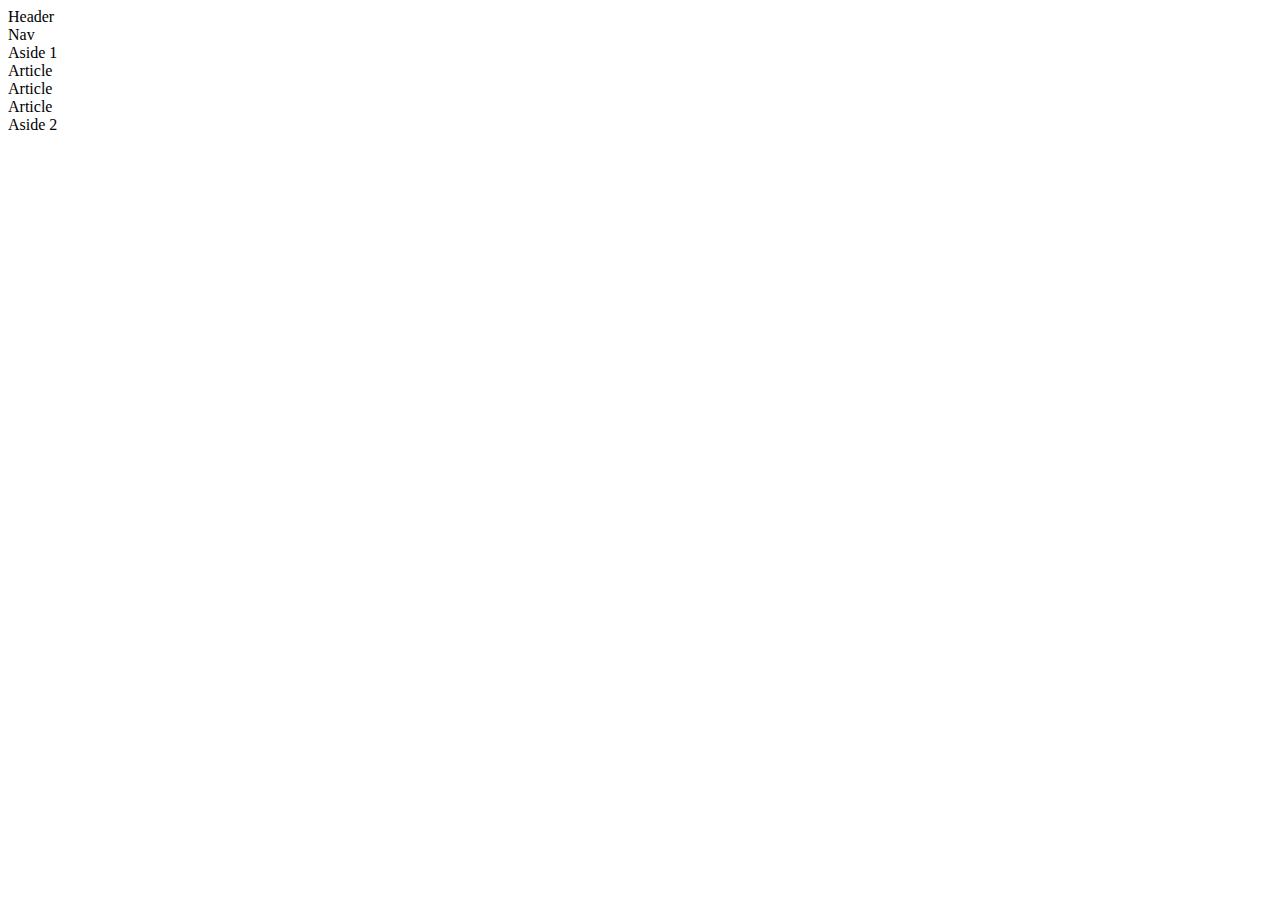
==== practica2/index.html @ 8d2385a4 "Agregar maquetado en index.html" ====
<!DOCTYPE html>
<html lang="es">
<head>
  <meta charset="UTF-8">
  <meta name="viewport" content="width=device-width, initial-scale=1.0">
  <title>Kodemia | Maquetado</title>
</head>
<body>
  <header class="header__box">
    Header
    <nav>Nav</nav>
  </header>
  <aside>Aside 1</aside>
  <main>
    <article>Article</article>
    <article>Article</article>
    <article>Article</article>
  </main>
  <aside>Aside 2</aside>
  <footer></footer>
</body>
</html>
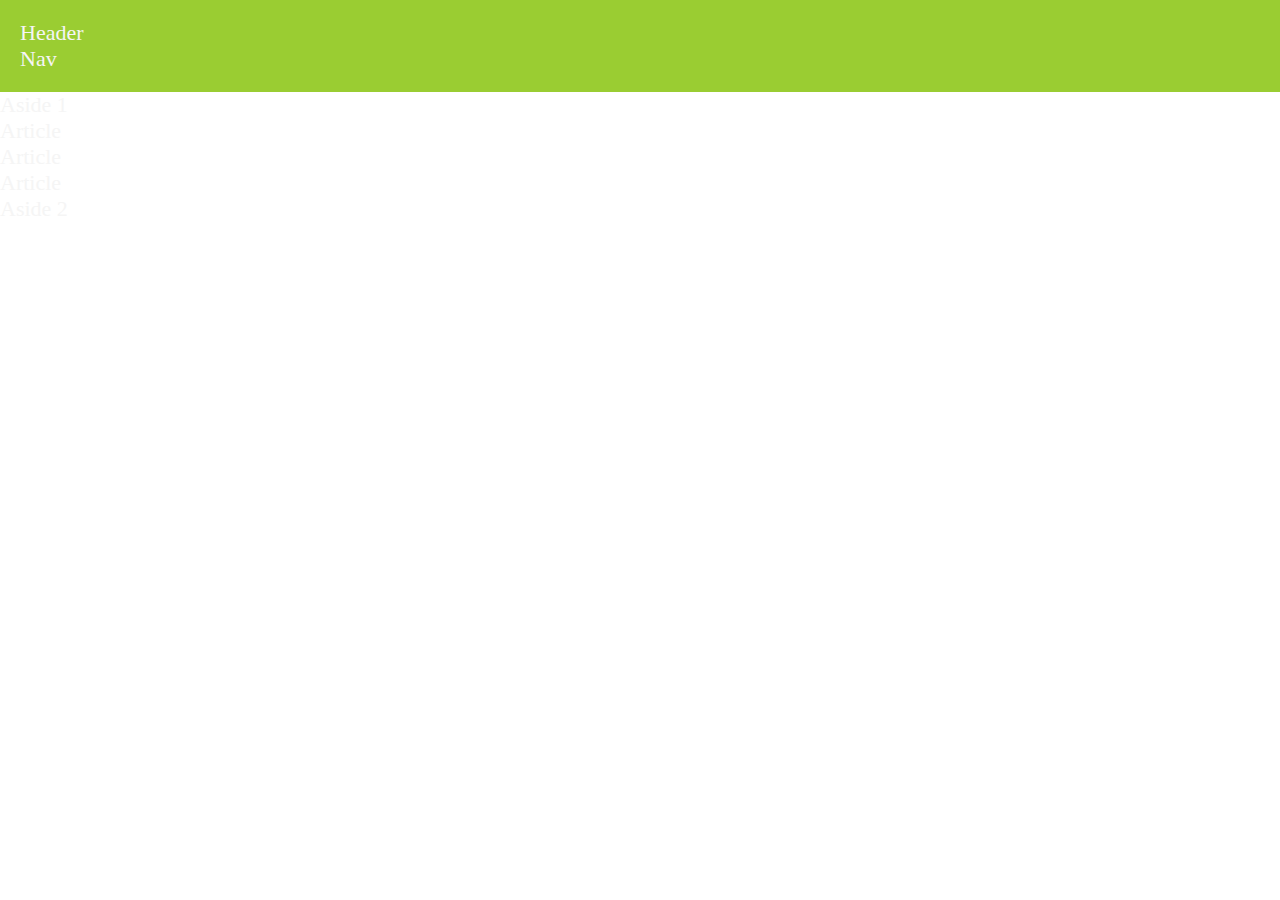
==== commit 3fdf537e: "Crear archivo de estilos para el maquetado" ====
--- a/practica2/index.html
+++ b/practica2/index.html
@@ -4,6 +4,7 @@
   <meta charset="UTF-8">
   <meta name="viewport" content="width=device-width, initial-scale=1.0">
   <title>Kodemia | Maquetado</title>
+  <link rel="stylesheet" href="./css/styles.css">
 </head>
 <body>
   <header class="header__box">
--- a/practica2/css/styles.css
+++ b/practica2/css/styles.css
@@ -0,0 +1,11 @@
+* {
+  color: whitesmoke;
+  font-size: 22px;
+  margin: 0;
+  padding: 0;
+}
+
+header.header__box {
+  background: yellowgreen;
+    padding: 20px;
+}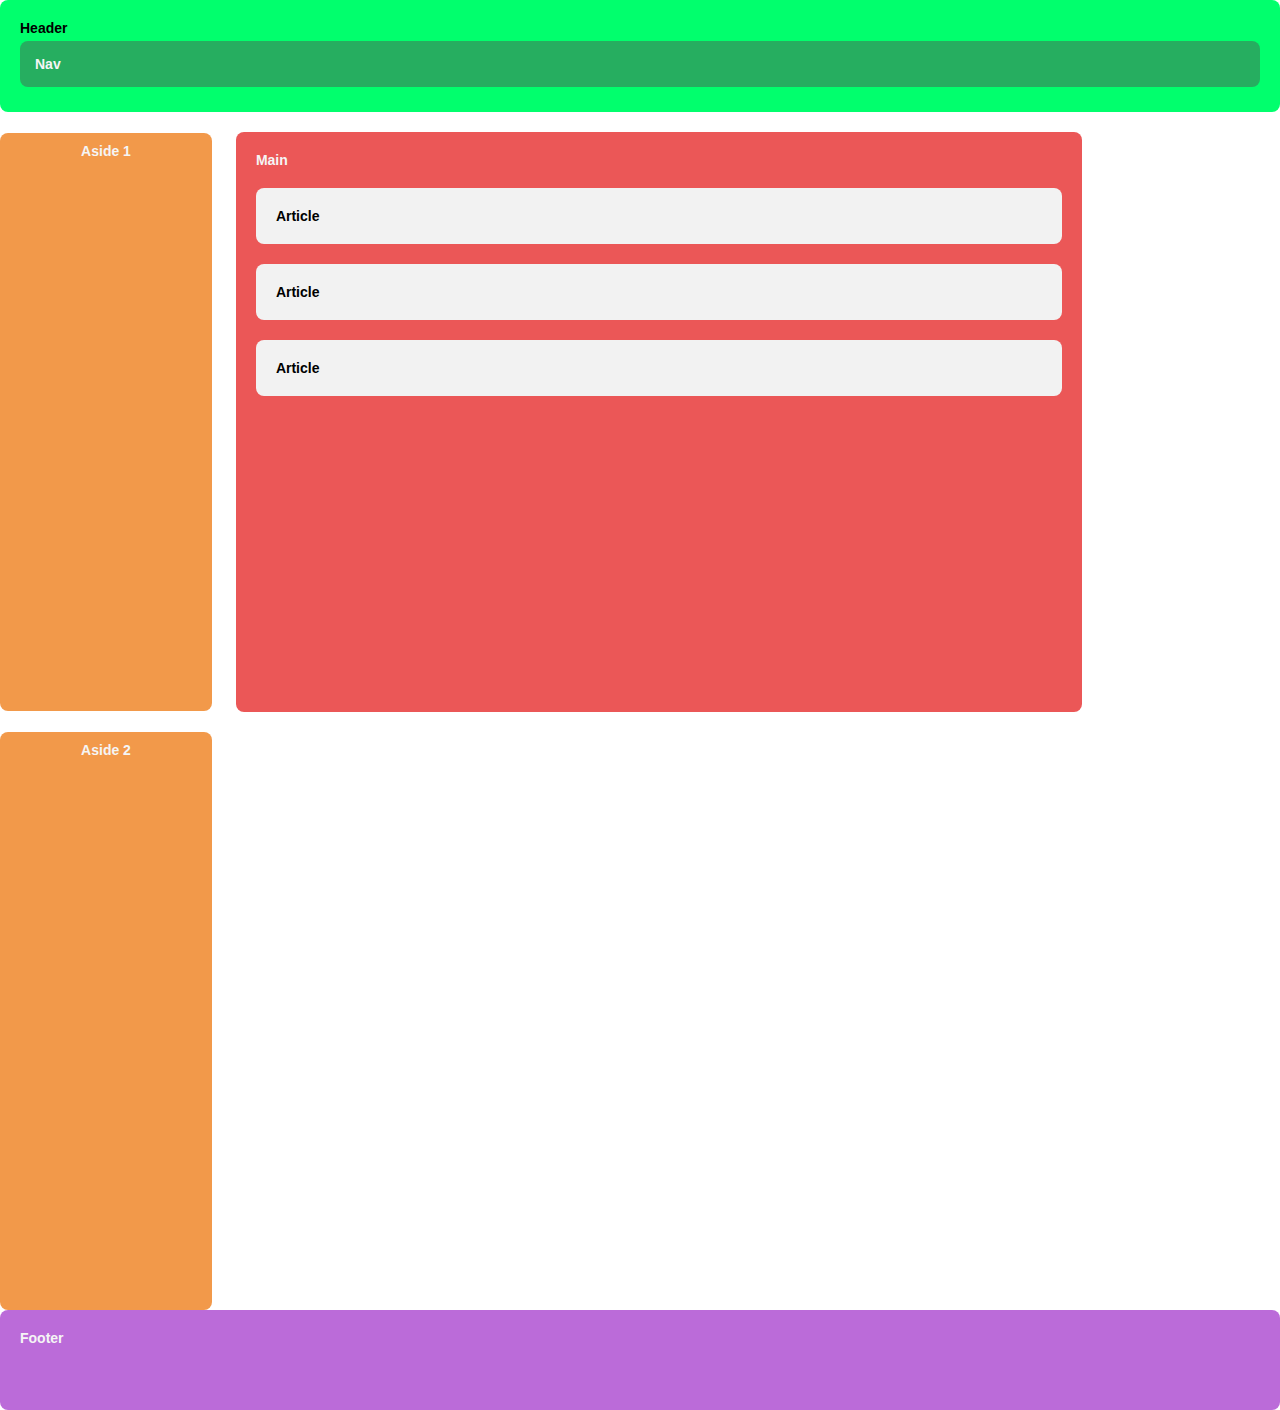
==== commit 8dd9ede4: "Complementar archivo styles en practica 2" ====
--- a/practica2/index.html
+++ b/practica2/index.html
@@ -1,23 +1,24 @@
 <!DOCTYPE html>
 <html lang="es">
-<head>
-  <meta charset="UTF-8">
-  <meta name="viewport" content="width=device-width, initial-scale=1.0">
-  <title>Kodemia | Maquetado</title>
-  <link rel="stylesheet" href="./css/styles.css">
-</head>
-<body>
-  <header class="header__box">
-    Header
-    <nav>Nav</nav>
-  </header>
-  <aside>Aside 1</aside>
-  <main>
-    <article>Article</article>
-    <article>Article</article>
-    <article>Article</article>
-  </main>
-  <aside>Aside 2</aside>
-  <footer></footer>
-</body>
-</html>+  <head>
+    <meta charset="UTF-8" />
+    <meta name="viewport" content="width=device-width, initial-scale=1.0" />
+    <title>Maquetado | Práctica 2</title>
+    <link rel="stylesheet" href="./css/styles.css" />
+  </head>
+  <body>
+    <header class="header__container">
+      Header
+      <nav class="header__nav">Nav</nav>
+    </header>
+    <aside>Aside 1</aside>
+    <main class="main__container">
+      Main
+      <article class="main__text">Article</article>
+      <article class="main__text">Article</article>
+      <article class="main__text">Article</article>
+    </main>
+    <aside>Aside 2</aside>
+    <footer class="footer__container">Footer</footer>
+  </body>
+</html>
--- a/practica2/css/styles.css
+++ b/practica2/css/styles.css
@@ -1,11 +1,55 @@
 * {
+  border-radius: 8px;
   color: whitesmoke;
   font-size: 22px;
+  font-family: Arial, Helvetica, sans-serif;
+  font-size: 14px;
+  font-weight: bold;
   margin: 0;
   padding: 0;
 }
 
-header.header__box {
-  background: yellowgreen;
-    padding: 20px;
-}+header.header__container {
+  background: #01ff6d;
+  color: black;
+  padding: 20px;
+}
+
+header.header__container > nav.header__nav {
+  background: #26ae60;
+  margin: 5px 0;
+  padding: 15px;
+}
+
+aside {
+  display: inline-block;
+  height: 62vh;
+  vertical-align: middle;
+  background: #f2994a;
+  padding: 10px;
+  text-align: center;
+  width: 15vw;
+}
+
+main.main__container {
+  background: #eb5757;
+  display: inline-block;
+  height: 60vh;
+  margin: 20px;
+  padding: 20px;
+  vertical-align: middle;
+  width: 63vw;
+}
+
+main.main__container > article.main__text {
+  background: #f2f2f2;
+  color: black;
+  margin: 20px 0;
+  padding: 20px;
+}
+
+footer.footer__container {
+  background: #bb6bd9;
+  height: 60px;
+  padding: 20px;
+}
